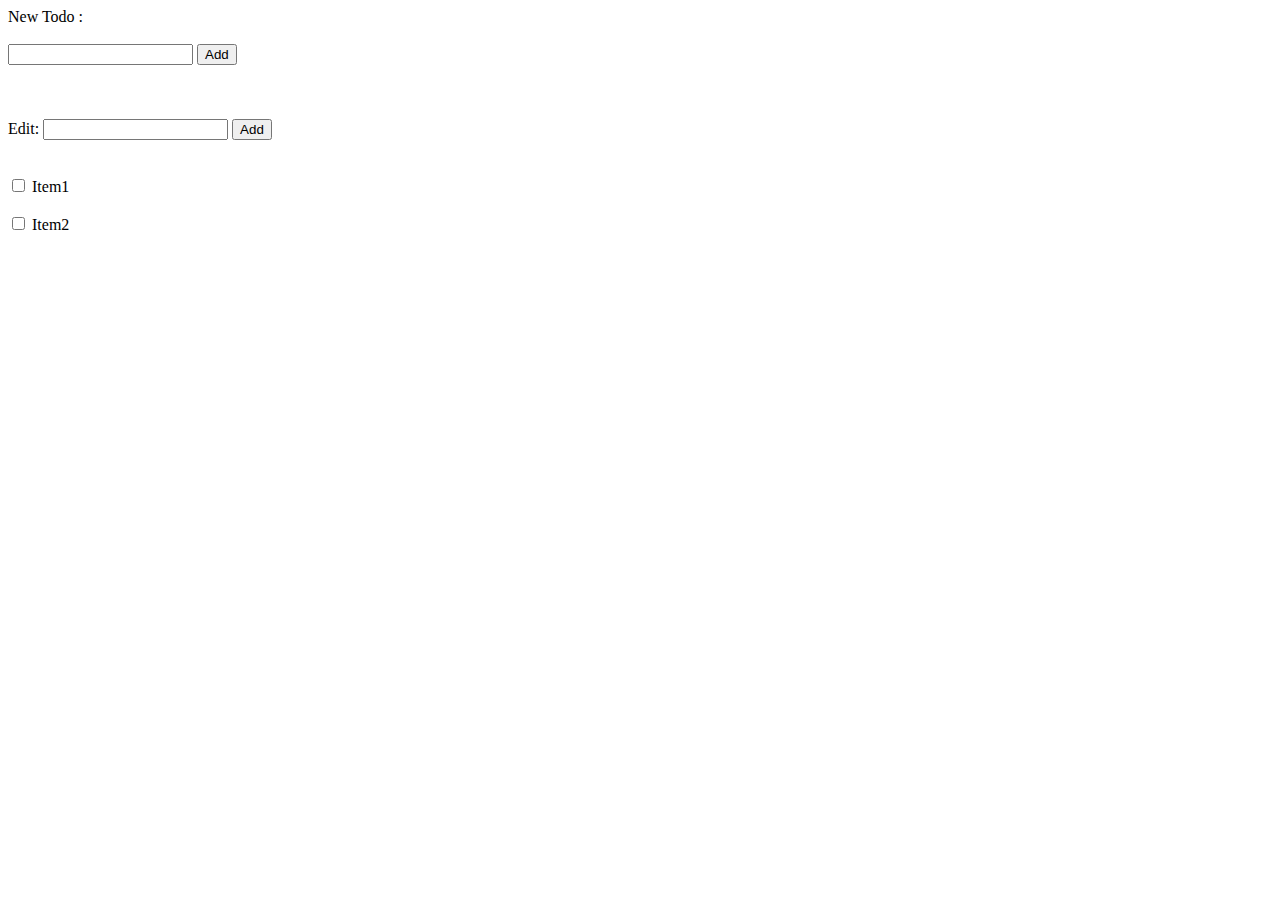
==== Lesson1HomeWork/todoList.html @ 3ffcd548 "todoList page created" ====
<!DOCTYPE html>
<html lang="en">
<head>
    <meta charset="UTF-8">
    <meta http-equiv="X-UA-Compatible" content="IE=edge">
    <meta name="viewport" content="width=device-width, initial-scale=1.0">
    <meta name="author" content="Mehmet Ardıç">
    <meta name="description" content="to do list">
    <title>To Do List</title>
</head>
<body>
    <form action="#" method="post">
        <label for="toDo">New Todo : </label><br><br>
        <input type="text" name="toDo" id="toDo" required>
        <input type="submit" value="Add">
    </form><br><br><br>
    <form action="#" method="post">
        <label for="edit">Edit: </label>
        <input type="text" name="edit" id="edit">
        <input type="submit" value="Add" id="Add">
    </form><br><br>

    <input type="checkbox" name="todoItem1" id="todoItem1" value="Item1">
    <label for="todoItem1">Item1</label><br><br>
    <input type="checkbox" name="todoItem2" id="todoItem2" value="Item2">
    <label for="todoItem2">Item2</label><br><br>
    
</body>
</html>
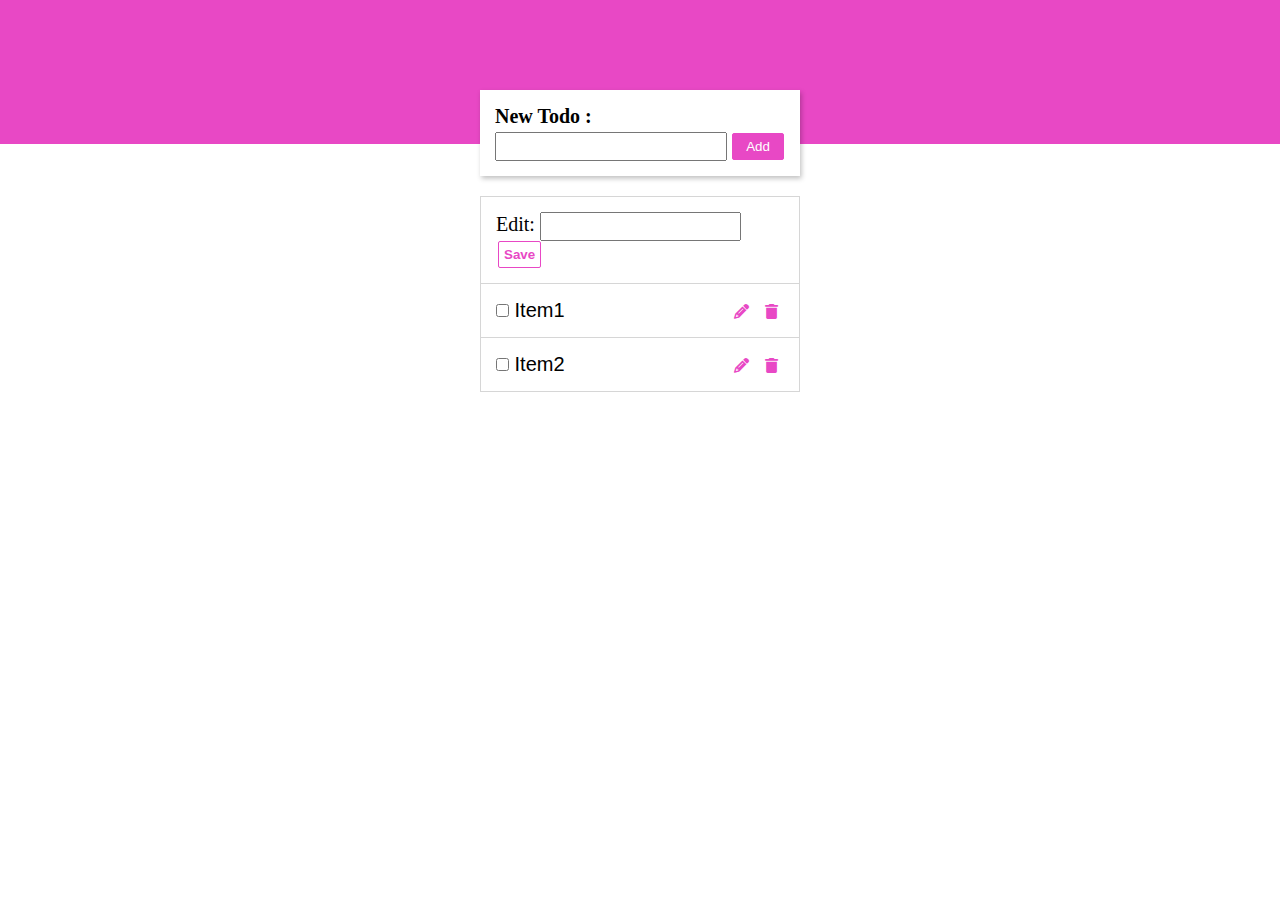
==== commit b65af11f: "css add to todoList" ====
--- a/Lesson1HomeWork/todoList.html
+++ b/Lesson1HomeWork/todoList.html
@@ -6,24 +6,43 @@
     <meta name="viewport" content="width=device-width, initial-scale=1.0">
     <meta name="author" content="Mehmet Ardıç">
     <meta name="description" content="to do list">
+    <link rel="stylesheet" href="https://cdnjs.cloudflare.com/ajax/libs/font-awesome/6.1.1/css/all.min.css" />
+    <link rel="stylesheet" href="./Css/todoList.css">
     <title>To Do List</title>
 </head>
 <body>
-    <form action="#" method="post">
-        <label for="toDo">New Todo : </label><br><br>
-        <input type="text" name="toDo" id="toDo" required>
-        <input type="submit" value="Add">
-    </form><br><br><br>
-    <form action="#" method="post">
-        <label for="edit">Edit: </label>
-        <input type="text" name="edit" id="edit">
-        <input type="submit" value="Add" id="Add">
-    </form><br><br>
-
-    <input type="checkbox" name="todoItem1" id="todoItem1" value="Item1">
-    <label for="todoItem1">Item1</label><br><br>
-    <input type="checkbox" name="todoItem2" id="todoItem2" value="Item2">
-    <label for="todoItem2">Item2</label><br><br>
-    
+    <div class="pink"></div>
+    <div class="container">
+        <div class="addTodoItem">
+            <form action="#" method="post">
+                <label for="toDo" style="font-weight:bold;">New Todo : </label>
+                <input type="text" name="toDo" id="toDo" required>
+                <input type="submit" value="Add">
+            </form>
+        </div>
+        <div class="editTodoItem">
+            <form action="#" method="post">
+                <label for="edit">Edit: </label>
+                <input type="text" name="edit" id="edit">
+                <input type="submit" value="Save" id="edit">
+            </form>
+        </div>
+        
+        <div class="todoItemList">
+            <div class="item">
+                <input type="checkbox" name="todoItem1" id="todoItem1" value="Item1">
+                <label for="todoItem1">Item1</label>
+                <button id="delete"><i class="fa-solid fa-trash"></i></button>
+                <button id="edit"><i class="fa-solid fa-pencil"></i></button>
+            </div>
+            <div class="item">
+                <input type="checkbox" name="todoItem2" id="todoItem2" value="Item2">
+                <label for="todoItem2">Item2</label>
+                <button id="delete"><i class="fa-solid fa-trash"></i></i></button>
+                <button id="edit"><i class="fa-solid fa-pencil"></i></button> 
+            </div>
+            
+        </div>
+    </div>
 </body>
 </html>--- a/Lesson1HomeWork/Css/todoList.css
+++ b/Lesson1HomeWork/Css/todoList.css
@@ -0,0 +1,88 @@
+*{
+    padding: 0;
+    margin: 0;
+    box-sizing: border-box;
+}
+.container{
+    display: inline-block;
+    width: 25%;
+    position: absolute;
+    top: 10%;
+    left: 50%;
+    transform: translate(-50%,0);
+    font-size: 20px;
+    background-color: white;
+}
+.addTodoItem{
+    margin-bottom: 20px;
+    padding: 15px 15px;
+    box-shadow: 1px 2px 5px 0.5px rgba(0, 0, 0, .25);
+}
+.addTodoItem input:not([type="submit"]){
+    line-height: 25px;
+    width: 80%;
+    padding-left: 10px;
+    margin-top: 4px;
+}
+.addTodoItem [type="submit"]{
+    background-color: rgb(232, 72, 197);
+    display: inline-block;
+    color: white;
+    width: 18%;
+    line-height: 25px;
+    border: 1px solid rgb(232, 72, 197);
+    border-radius: 2px;
+}
+.addTodoItem [type="submit"]:hover{
+    cursor: pointer;
+    opacity: .75;
+    transition: 1s all;
+}
+.editTodoItem{
+    padding: 15px 15px;
+    border: 1px solid rgba(174, 174, 174,.5);
+}
+.editTodoItem input:not([type="submit"]){
+    line-height: 25px;
+    width: 70%;
+    padding-left: 10px;
+    font-weight: bold;
+}
+.editTodoItem [type="submit"]{
+    font-weight: bold;
+    color: rgb(232, 72, 197);
+    display: inline-block;
+    background-color: white;
+    width: 15%;
+    line-height: 25px;
+    border: 1px solid rgb(232, 72, 197);
+    border-radius: 2px;
+    margin-left: 2px;
+}
+.editTodoItem [type="submit"]:hover{
+    cursor: pointer;
+    opacity: .75;
+    transition: 1s all;
+}
+.todoItemList .item{
+    padding: 15px 15px;
+    border: 1px solid rgba(174, 174, 174,.5);
+    border-top: none;
+    font-family:'Segoe UI', Tahoma, Geneva, Verdana, sans-serif;
+    
+}
+.todoItemList button{
+    background-color: white;
+    border: none;
+    cursor: pointer;
+    float: right;
+    width: 25px;
+    height: 25px;
+    font-size: 15px;
+    margin-left: 5px;
+    color :rgb(232, 72, 197)   
+}
+.pink{
+    height: 16vh;
+    background-color: rgb(232, 72, 197);
+}
